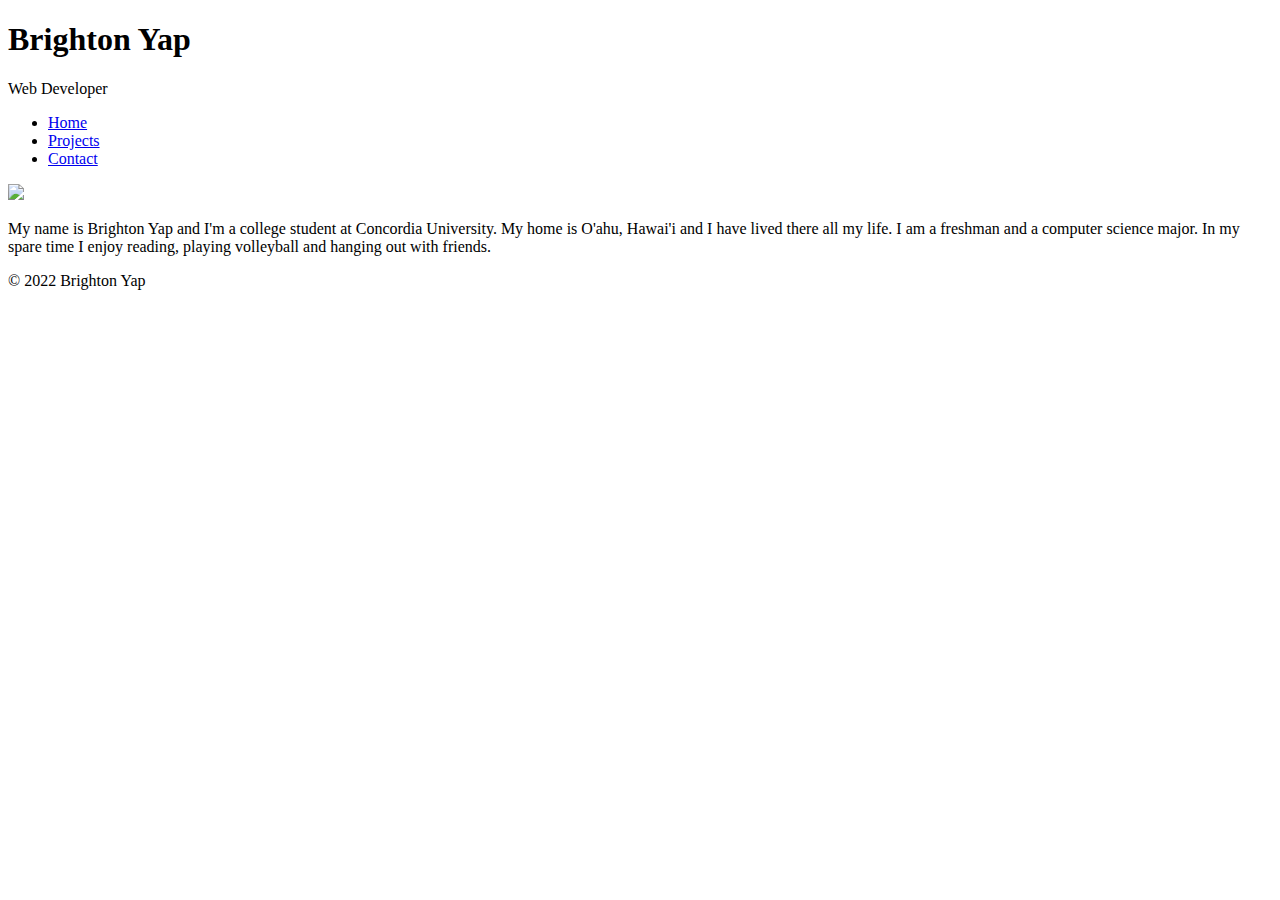
==== index.html @ b4965c23 "Add files via upload" ====
<!DOCTYPE html>


<html>

<head>

<title>Assignment 13</title>

<meta charset="UTF-8">
    <meta name="viewport" content="width=device-width, initial-scale=1.0">
    <meta http-equiv="X-UA-Compatible" content="ie=edge">

<link href="css/styles.css" type="text/css" rel="stylesheet"/>
</head>



<body>


  <h1>Brighton Yap</h1>
  <p>Web Developer</p>


  <nav>
      <ul>
        <li><a href="index.html">Home</a></li>
        <li><a href="projects.html">Projects</a></li>
        <li><a href="contact.html">Contact</a></li>
      </ul>

  </nav>

<img src="images/pro.jpg" width="400px"></img>

<p id="p2">My name is Brighton Yap and I'm a college student at Concordia University. My home
  is O'ahu, Hawai'i and I have lived there all my life. I am a freshman and a computer science major.
  In my spare time I enjoy reading, playing volleyball and hanging out with friends.</p>


<footer> © 2022 Brighton Yap</footer>

</body>








</html>
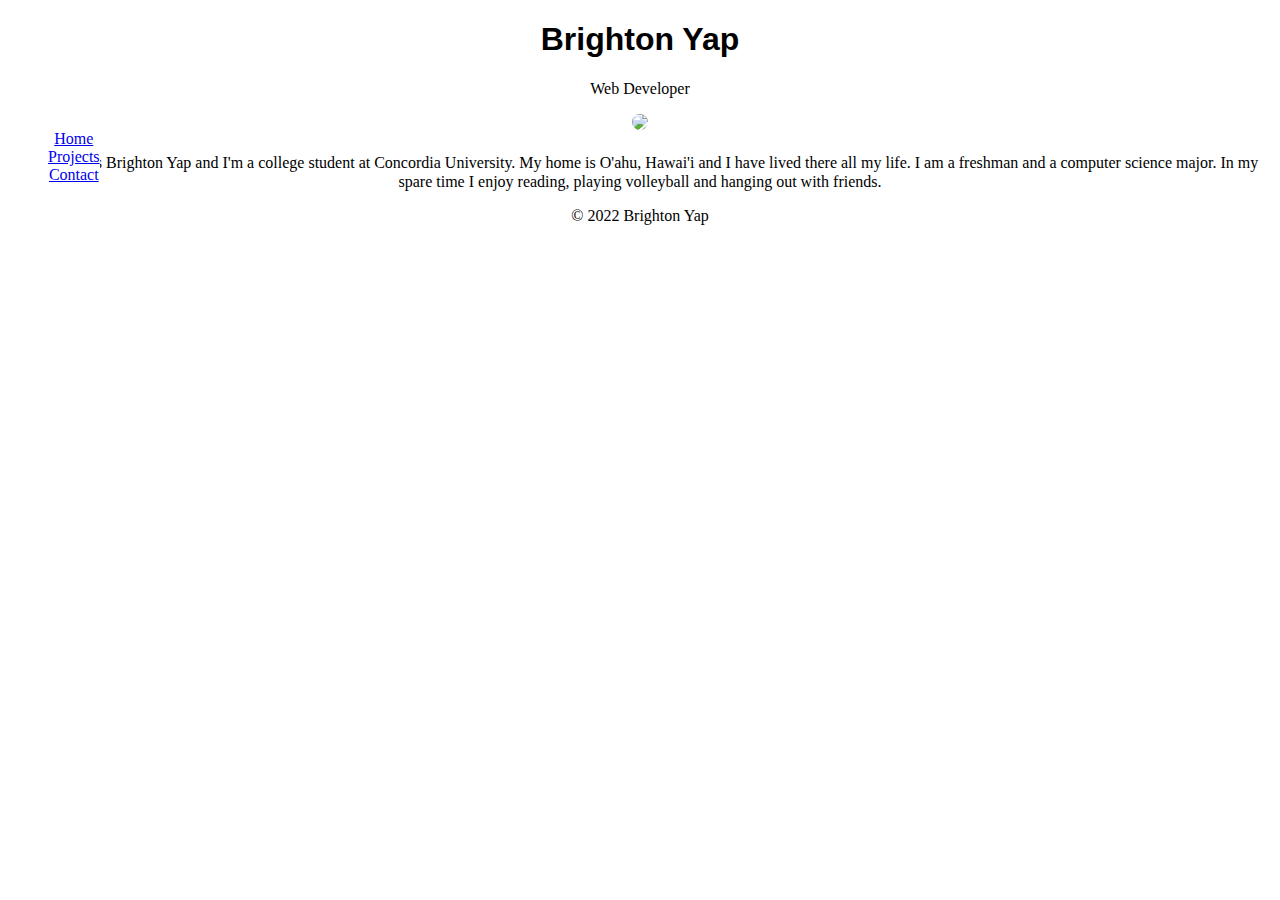
==== commit caa74d73: "Update index.html" ====
--- a/index.html
+++ b/index.html
@@ -11,7 +11,7 @@
     <meta name="viewport" content="width=device-width, initial-scale=1.0">
     <meta http-equiv="X-UA-Compatible" content="ie=edge">
 
-<link href="css/styles.css" type="text/css" rel="stylesheet"/>
+<link href="styles.css" type="text/css" rel="stylesheet"/>
 </head>
 
 
--- a/styles.css
+++ b/styles.css
@@ -0,0 +1,76 @@
+body{
+  text-align:center;
+}
+
+li:hover{
+  background-color:rgb(255, 0, 0,);
+  display:inline;
+
+
+}
+
+ul{
+  list-style:none;
+}
+
+nav{
+  padding:0px;
+  border-width: 5px 10px 5px 5px;
+  border-color: rgb(255, 0, 0,);
+  position:fixed;
+  z-index: 12;
+  background-color:white;
+}
+
+img{
+  border-radius:300px;
+}
+
+#p2::first-letter{
+  font-weight: bold;
+  font-size: 20px;
+}
+
+h1{
+  font-family: Arial, Verdana, sans-serif;
+}
+
+img{
+  text-align:center;
+}
+
+input{
+  border-width: 5px;
+  border-color: blue;
+}
+
+input.submit:hover{
+  border-color:rgb(0,255,0);
+  border-width: 5px;
+}
+
+#b2{
+  border-width:2px;
+  border-color:black;
+}
+
+a:hover{
+  color:red;
+}
+
+#img1{
+  width: 90%;
+  background-color:rgba(0,0,0,0.2);
+}
+
+@media only screen and (max-width:1000px){
+  #img1{
+    width:400px;
+  }
+}
+
+@media only screen and (max-width:1000px){
+  .im{
+    width:400px;
+  }
+}
